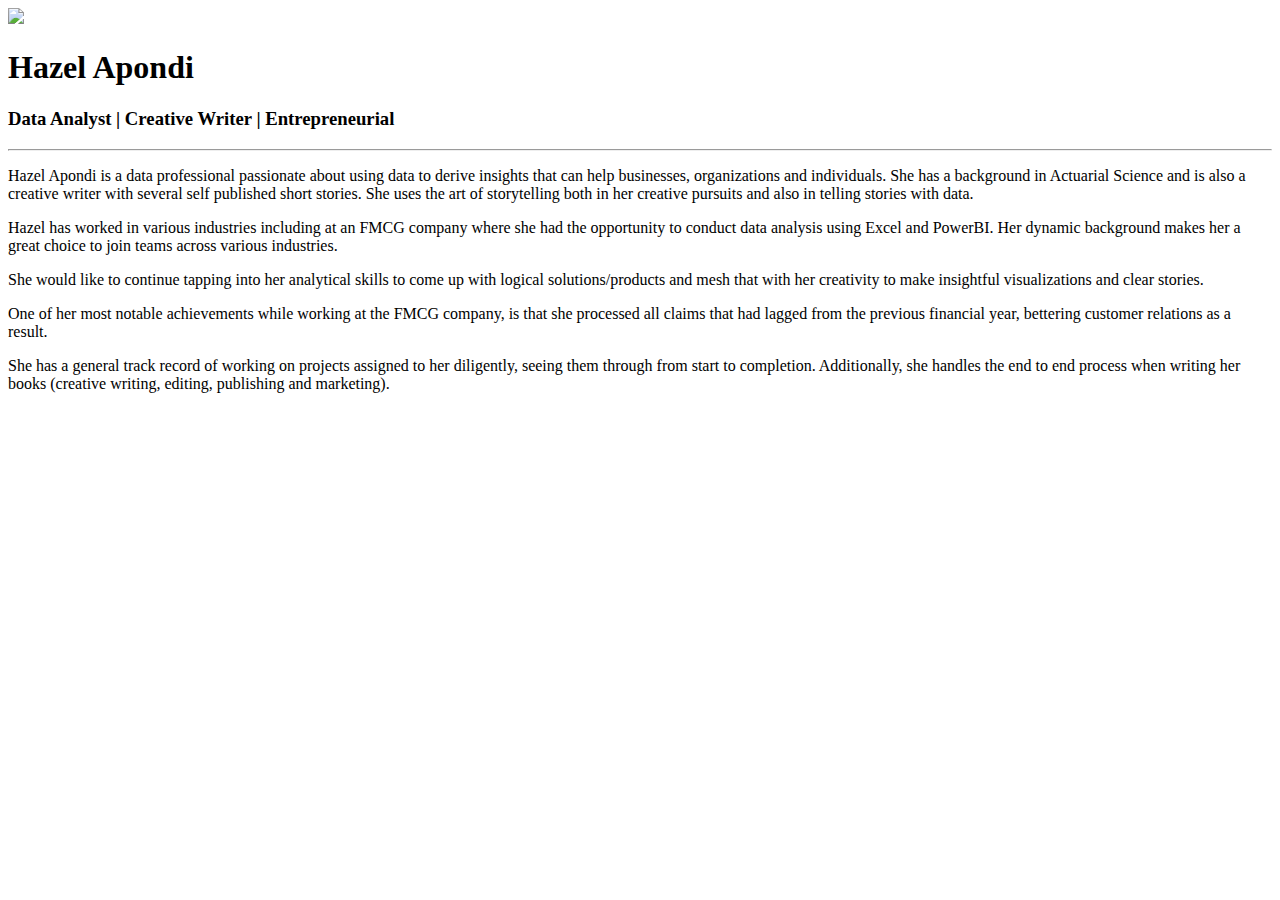
==== about-me.html @ 51cfea83 "Create about-me.html" ====
<!DOCTYPE html>
<html lang="en">
<head>
    <meta charset="UTF-8">
    <meta name="viewport" content="width=device-width, initial-scale=1.0">
    <title>About Me</title>
    <link rel="stylesheet" href="about-me-styles.css">
    <link href="https://fonts.googleapis.com/css2?family=Noto+Sans&family=Roboto+Mono&display=swap" rel="stylesheet">
</head>
<body>
    <div class="container">
    <div class="intro">
        <img class="profile-picture" src="img/hazel.PNG"/>
        <h1 id="name">Hazel Apondi</h1>
        <h3>Data Analyst | Creative Writer | Entrepreneurial</h3>        
    </div>

    <hr>

    <div>
        <p>Hazel Apondi is a data professional passionate about using data to derive insights that can help businesses, organizations and individuals. 
        She has a background in Actuarial Science and is also a creative writer with several self published short stories.
        She uses the art of storytelling both in her creative pursuits and also in telling stories with data.</p>

        <p>Hazel has worked in various industries including at an FMCG company where she had the opportunity to conduct data analysis using Excel and PowerBI. 
        Her dynamic background makes her a great choice to join teams across various industries.</p>

        <p>She would like to continue tapping into her analytical skills to come up with logical solutions/products and mesh that with her creativity to make insightful visualizations and clear stories.</p>

        <p>One of her most notable achievements while working at the FMCG company, is that she processed all claims that had lagged from the previous financial year, bettering customer relations as a result.</p> 
        
        <p>She has a general track record of working on projects assigned to her diligently, seeing them through from start to completion. Additionally, she handles the end to end process when writing her books (creative writing, editing, publishing and marketing).</p>
        
    </div>
</body>
</html>
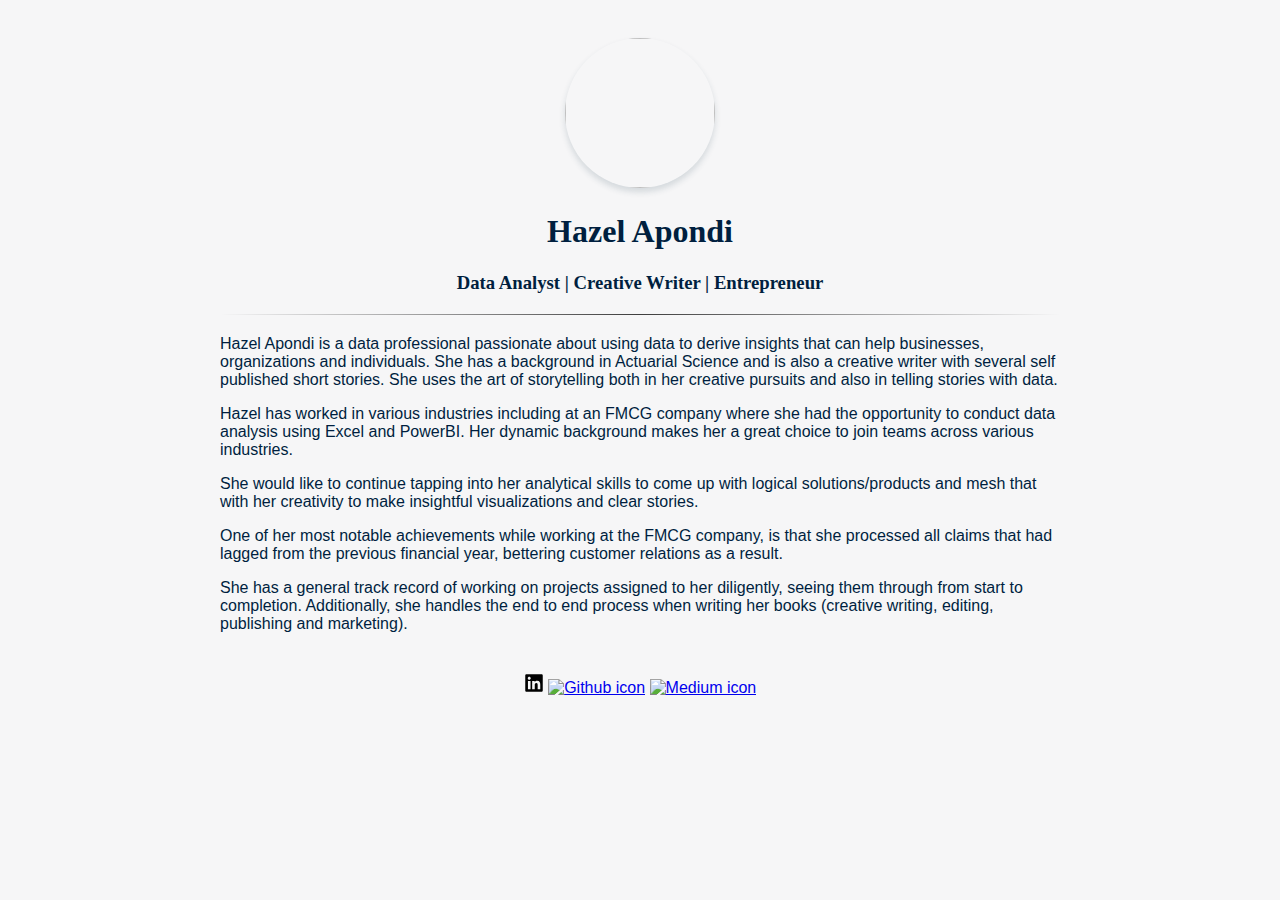
==== commit 30a3a46b: "Update about-me.html" ====
--- a/about-me.html
+++ b/about-me.html
@@ -4,7 +4,7 @@
     <meta charset="UTF-8">
     <meta name="viewport" content="width=device-width, initial-scale=1.0">
     <title>About Me</title>
-    <link rel="stylesheet" href="about-me-styles.css">
+    <link rel="stylesheet" href="styles.css">
     <link href="https://fonts.googleapis.com/css2?family=Noto+Sans&family=Roboto+Mono&display=swap" rel="stylesheet">
 </head>
 <body>
@@ -12,7 +12,7 @@
     <div class="intro">
         <img class="profile-picture" src="img/hazel.PNG"/>
         <h1 id="name">Hazel Apondi</h1>
-        <h3>Data Analyst | Creative Writer | Entrepreneurial</h3>        
+        <h3>Data Analyst | Creative Writer | Entrepreneur</h3>        
     </div>
 
     <hr>
@@ -29,8 +29,11 @@
 
         <p>One of her most notable achievements while working at the FMCG company, is that she processed all claims that had lagged from the previous financial year, bettering customer relations as a result.</p> 
         
-        <p>She has a general track record of working on projects assigned to her diligently, seeing them through from start to completion. Additionally, she handles the end to end process when writing her books (creative writing, editing, publishing and marketing).</p>
-        
+        <p>She has a general track record of working on projects assigned to her diligently, seeing them through from start to completion. Additionally, she handles the end to end process when writing her books (creative writing, editing, publishing and marketing).</p>        
     </div>
+
+    <div class="footer">
+        <a href="https://www.linkedin.com/in/hazel-apondi/"><img src="icons/linkedin.svg" alt="LinkedIn icon" width="20" height="20"></a> <a href="https://github.com/hazelapondi"><img src="icons/github.svg" alt="Github icon" width="20" height="20"></a> <a href="https://apondihazel.medium.com/"><img src="icons/medium.svg" alt="Medium icon" width="20" height="20"></a>
+    </div>    
 </body>
 </html>
--- a/styles.css
+++ b/styles.css
@@ -0,0 +1,145 @@
+
+* {
+    box-sizing: border-box;
+}
+
+body {
+    font-family: sans-serif;
+    background: #f6f6f7;
+    color: #001f3f;
+    padding: 10px;
+}
+
+/* Header/Blog Title */
+.header {
+    padding: 30px;
+    text-align: center;
+    background-color: #e3e3e5;
+}
+#name #text{
+    z-index: 100;
+    position: absolute;
+    font-weight: bold;
+}
+
+.header h1 {
+    font-size: 50px;
+}
+
+/* Style the top navigation bar */
+.topnav {
+    overflow: hidden;
+    background-color: #0d1a68;
+}
+
+/* Style the topnav links */
+.topnav a {
+    float: left;
+    display: block;
+    color: #f2f2f2;
+    text-align: center;
+    padding: 14px 16px;
+    text-decoration: none;
+}
+
+/* Change color on hover */
+.topnav a:hover {
+    background-color: #ddd;
+    color: black;
+}
+
+/* Create two unequal columns that floats next to each other */
+/* Left column */
+.column {   
+    max-width: 640px;
+    margin: 0 auto;
+}
+*/
+/* Add a card effect for articles */
+.card {
+    background-color: #caebf2;
+    padding: 20px;
+    margin-top: 20px;
+}
+
+/* Clear floats after the columns */
+.row::after {
+    content: "";
+    display: table;
+    clear: both;
+}
+
+/* Footer */
+.footer {
+    padding: 20px;
+    text-align: center;
+    background: #f6f6f7;
+    margin-top: 20px;
+}
+
+
+/* Responsive layout - when the screen is less than 400px wide, make the navigation links stack on top of each other instead of next to each other */
+@media screen and (max-width: 400px) {
+    .topnav a {
+    float: none;
+    width: 100%;
+    }
+}
+/* My CSS */
+.about-me{
+    text-decoration: none;
+}
+.topnav .contact-link{
+    float:right;
+}
+.data-analytics-portfolio{
+    width: 100%;
+}
+h1, h2, h3, h4 {
+	font-family: sans serif;
+}
+.container {
+	max-width: 840px;
+	margin: 0 auto;
+}
+.container > div {
+	margin: 20px auto;
+}
+.intro {
+	text-align: center;
+}
+.profile-picture {
+	border-radius: 50%;
+	width: 150px;
+	height: 150px;
+	box-shadow: 0 4px 6px 0 rgb(34,60,80,0.16);
+	transition: all ease-in-out .2s;
+}
+.profile-picture:hover {
+	box-shadow: 0 8px 12px 0 rgb(34,60,80,0.16);
+}
+hr {
+	border: 0;
+	height: 1px;
+	background-image: linear-gradient(to right, rgba(0,0,0,0), rgba(0,0,0,0.75), rgba(0,0,0,0));
+}
+
+/*Style the button that redirects to my resume*/
+button {
+  background-color: #0d1a68;
+  border: none;
+  color: white;
+  padding: 15px 32px;
+  text-align: center;
+  text-decoration: none;
+  display: inline-block;
+  font-size: 16px;
+  margin: 4px 2px;
+  cursor: pointer;
+}
+button a{
+  color:white;
+}
+button a:link {
+  text-decoration: none;
+}
